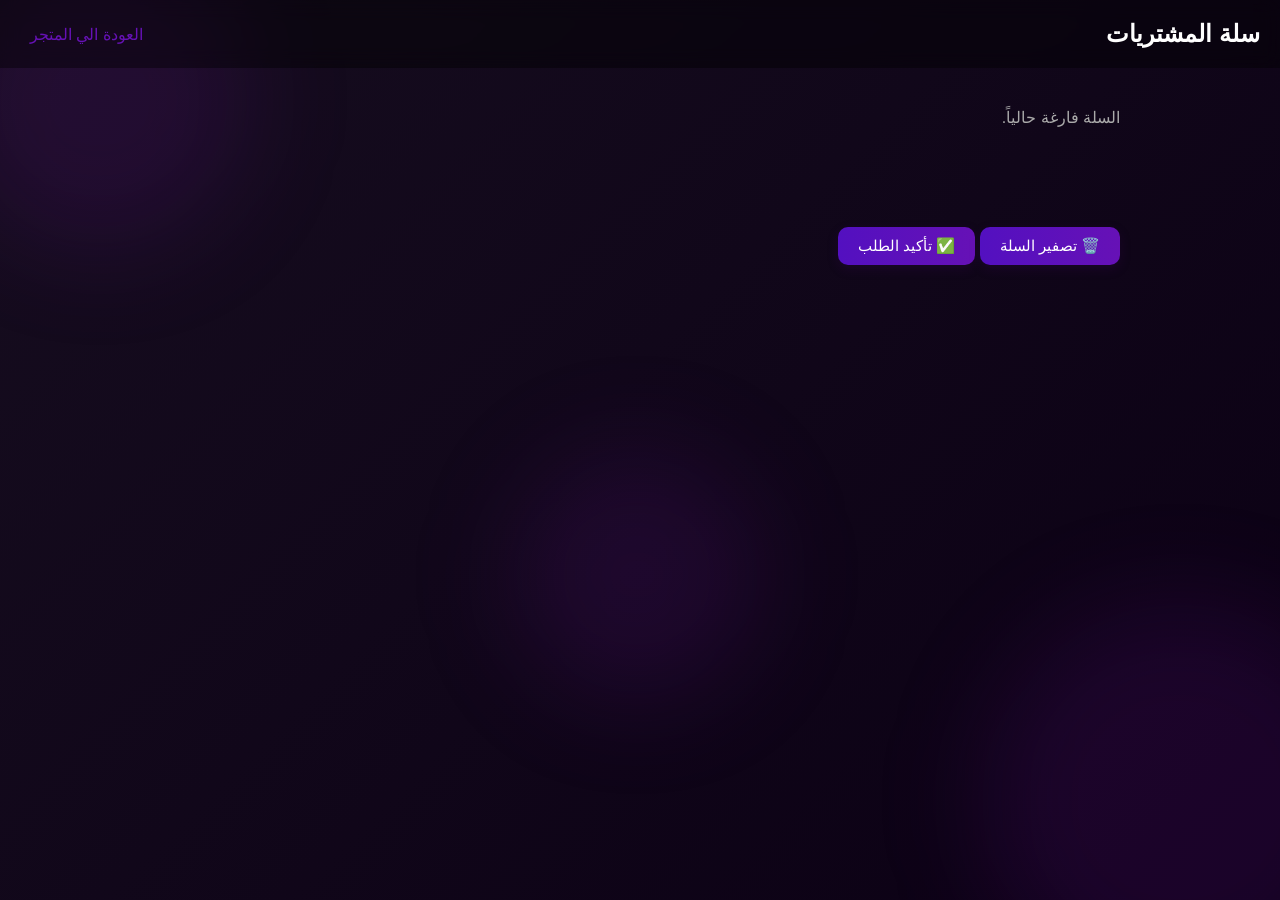
==== cart.html @ 98b05978 "Add files via upload" ====
<!DOCTYPE html>
<html lang="ar" dir="rtl">
<head>
  <meta charset="UTF-8">
  <title>سلة الشراء</title>
  <link rel="stylesheet" href="style.css">
</head>
<body>
  <div class="background">
    <div class="circle circle1"></div>
    <div class="circle circle2"></div>
    <div class="circle circle3"></div>
  </div>

  <nav>
    <h2>سلة المشتريات</h2>
      <a href="index.html">العودة الي المتجر</a>
  </nav>

  <div class="container" id="cart-container"></div>

  <div class="container" style="margin-top: 20px;">
    <button class="add-btn" onclick="clearCart()">🗑️ تصفير السلة</button>
    <button class="add-btn" onclick="confirmOrder()">✅ تأكيد الطلب</button>
  </div>

  <script>
    const cart = JSON.parse(localStorage.getItem('cart')) || [];
    const container = document.getElementById('cart-container');

    if (cart.length === 0) {
      container.innerHTML = '<p style="color: #aaa;">السلة فارغة حالياً.</p>';
    } else {
      let total = 0;
      cart.forEach((item, index) => {
        total += item.price;
        const productEl = document.createElement('div');
        productEl.className = 'product';
        productEl.innerHTML = `
          <div class="product-info">
            <h3>${item.name}</h3>
            <div class="product-details">
              <span class="price">${item.price} EGP</span>
            </div>
          </div>
        `;
        container.appendChild(productEl);
      });

      const totalEl = document.createElement('div');
      totalEl.className = 'rules-section';
      totalEl.innerHTML = `<h2>الإجمالي: ${total} EGP</h2>`;
      container.appendChild(totalEl);
    }

    function clearCart() {
      localStorage.removeItem('cart');
      location.reload();
    }

    function confirmOrder() {
      window.location.href = 'checkout.html';
    }
  </script>
</body>
</html>
---- style.css ----
* {
  margin: 0;
  padding: 0;
  box-sizing: border-box;
  font-family: 'Cairo', sans-serif;
}

body {
  background: linear-gradient(135deg, #160d1f, #0b0014);
  color: #fff;
  overflow-x: hidden;
  position: relative;
  min-height: 100vh;
}


.background {
  position: fixed;
  width: 100%;
  height: 100%;
  z-index: -1;
  overflow: hidden;
}

.circle {
  position: absolute;
  border-radius: 50%;
  background: rgba(116, 21, 160, 0.15);
  filter: blur(50px);
  animation: move 20s infinite ease-in-out alternate;
}

.circle1 {
  width: 300px;
  height: 300px;
  top: -50px;
  left: -50px;
  animation-delay: 0s;
}

.circle2 {
  width: 400px;
  height: 400px;
  bottom: -100px;
  right: -100px;
  animation-delay: 5s;
}

.circle3 {
  width: 250px;
  height: 250px;
  top: 50%;
  left: 40%;
  animation-delay: 10s;
}

@keyframes move {
  0% { transform: translateY(0) translateX(0); }
  100% { transform: translateY(50px) translateX(100px); }
}

nav {
  background: rgba(0, 0, 0, 0.4);
  padding: 20px;
  display: flex;
  justify-content: space-between;
  align-items: center;
  backdrop-filter: blur(10px);
}

nav a {
  color: #6611b6;
  text-decoration: none;
  margin: 0 10px;
  transition: 0.3s;
}

nav a:hover {
  color: #ffffff;
}

.container {
  padding: 40px 20px;
  max-width: 1000px;
  margin: auto;
  position: relative;
  z-index: 1;
}

.product {
  display: flex;
  flex-direction: row;
  align-items: flex-start;
  background: linear-gradient(145deg, rgba(0,0,0,0.5), rgba(120, 5, 197, 0.2));
  border-radius: 20px;
  padding: 20px;
  margin-bottom: 30px;
  position: relative;
  box-shadow: 0 8px 24px rgba(0, 0, 0, 0.4);
  backdrop-filter: blur(10px);
  transition: transform 0.3s ease, box-shadow 0.3s ease;
}

.product:hover {
  transform: translateY(-5px);
  box-shadow: 0 12px 30px rgba(120, 5, 197, 0.2);
}

.product-image {
  flex-shrink: 0;
  width: 140px;
  height: 140px;
  overflow: hidden;
  border-radius: 15px;
  border: 2px solid rgba(255, 255, 255, 0.1);
  margin-left: 20px;
}

.product-image img {
  width: 100%;
  height: 100%;
  object-fit: cover;
  transition: transform 0.3s ease;
}

.product:hover .product-image img {
  transform: scale(1.05);
}

.product-info {
  flex-grow: 1;
}

.product-info h3 {
  font-size: 1.4rem;
  color: #6611b6;
  margin-bottom: 8px;
}

.product-info p {
  font-size: 0.95rem;
  color: #ddd;
  margin-bottom: 10px;
  line-height: 1.5;
}

.product-details {
  display: flex;
  justify-content: space-between;
  margin-bottom: 10px;
  color: #aaa;
  font-size: 0.9rem;
}

.price {
  color: #6611b6;
  font-weight: bold;
}

.rating {
  color: #ffd700;
}

.add-btn {
  background: linear-gradient(to right, #5310c0, #6611b6);
  padding: 10px 20px;
  color: white;
  border: none;
  border-radius: 10px;
  font-size: 0.95rem;
  cursor: pointer;
  transition: 0.3s ease;
  box-shadow: 0 4px 12px rgba(64, 8, 102, 0.2);
}

.add-btn:hover {
  background: linear-gradient(to right, #5d2a86, #311861);
}

.rules-section {
  background: rgba(0, 0, 0, 0.5);
  border: 1px solid rgba(255, 255, 255, 0.1);
  padding: 30px;
  border-radius: 20px;
  margin-bottom: 40px;
  backdrop-filter: blur(10px);
  box-shadow: 0 4px 20px rgba(120, 5, 197, 0.2);
}

.rules-section h2 {
  color: #6611b6;
  margin-bottom: 15px;
  border-bottom: 1px solid rgba(255, 255, 255, 0.1);
  padding-bottom: 10px;
  font-size: 1.5rem;
}

.rules-section ul {
  list-style-type: decimal;
  padding-right: 20px;
  line-height: 2;
  color: #ddd;
  font-size: 1rem;
}
.contact-form {
  display: flex;
  flex-direction: column;
  gap: 15px;
  margin-top: 20px;
}

.contact-form label {
  color: #6611b6;
  font-weight: bold;
}

.contact-form input,
.contact-form textarea {
  padding: 10px;
  border: none;
  border-radius: 10px;
  background: rgba(255, 255, 255, 0.05);
  color: #fff;
  outline: none;
  backdrop-filter: blur(5px);
  box-shadow: inset 0 0 5px rgba(120, 5, 197, 0.2);
  font-size: 1rem;
}

.contact-form input::placeholder,
.contact-form textarea::placeholder {
  color: #aaa;
}

.contact-form button {
  width: fit-content;
  padding: 10px 20px;
  background: linear-gradient(to right, #5310c0, #6611b6);
  border: none;
  color: white;
  border-radius: 10px;
  cursor: pointer;
  transition: 0.3s;
  font-size: 1rem;
}

.contact-form button:hover {
  background: linear-gradient(to right, #5d2a86, #311861);
}
.toast-container {
  position: fixed;
  top: 20px;
  right: 20px;
  z-index: 9999;
  display: flex;
  flex-direction: column;
  gap: 10px;
}

.toast {
  background: rgba(116, 15, 211, 0.2);
  backdrop-filter: blur(10px);
  border: 1px solid rgba(111, 0, 255, 0.5);
  padding: 15px 20px;
  border-radius: 12px;
  color: #fff;
  font-size: 1rem;
  min-width: 220px;
  box-shadow: 0 4px 12px rgba(120, 5, 197, 0.2);
  animation: slideIn 0.5s ease forwards;
  position: relative;
}

.toast.success {
  border-left: 6px solid #00ffae;
}

.toast.error {
  border-left: 6px solid #ff4d4d;
}

@keyframes slideIn {
  from {
    opacity: 0;
    transform: translateX(50px);
  }
  to {
    opacity: 1;
    transform: translateX(0);
  }
}
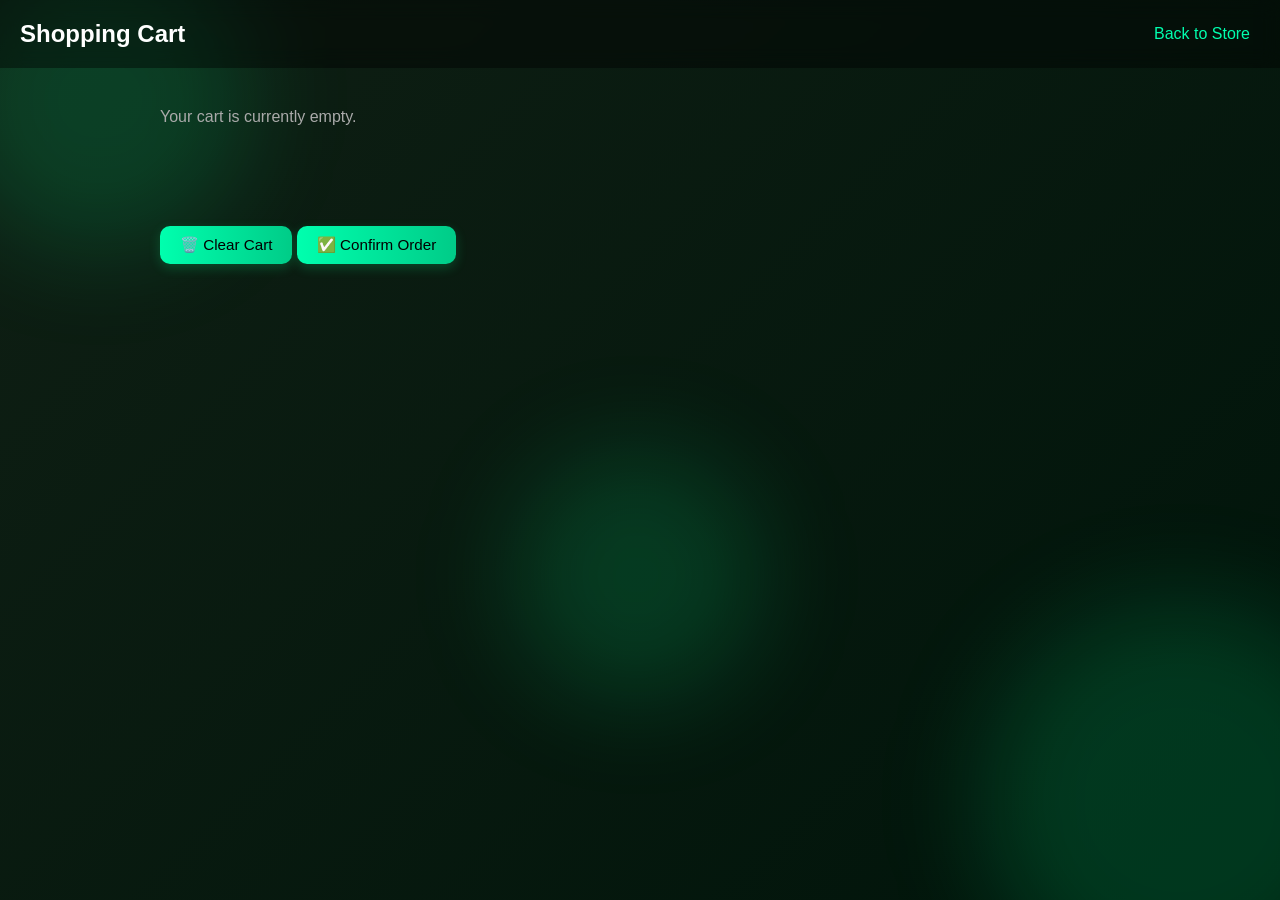
==== commit 9bb19225: "Translate cart.html from Arabic to English" ====
--- a/cart.html
+++ b/cart.html
@@ -1,8 +1,8 @@
 <!DOCTYPE html>
-<html lang="ar" dir="rtl">
+<html lang="en" dir="ltr">
 <head>
   <meta charset="UTF-8">
-  <title>سلة الشراء</title>
+  <title>Shopping Cart</title>
   <link rel="stylesheet" href="style.css">
 </head>
 <body>
@@ -13,15 +13,15 @@
   </div>
 
   <nav>
-    <h2>سلة المشتريات</h2>
-      <a href="index.html">العودة الي المتجر</a>
+    <h2>Shopping Cart</h2>
+    <a href="index.html">Back to Store</a>
   </nav>
 
   <div class="container" id="cart-container"></div>
 
   <div class="container" style="margin-top: 20px;">
-    <button class="add-btn" onclick="clearCart()">🗑️ تصفير السلة</button>
-    <button class="add-btn" onclick="confirmOrder()">✅ تأكيد الطلب</button>
+    <button class="add-btn" onclick="clearCart()">🗑️ Clear Cart</button>
+    <button class="add-btn" onclick="confirmOrder()">✅ Confirm Order</button>
   </div>
 
   <script>
@@ -29,7 +29,7 @@
     const container = document.getElementById('cart-container');
 
     if (cart.length === 0) {
-      container.innerHTML = '<p style="color: #aaa;">السلة فارغة حالياً.</p>';
+      container.innerHTML = '<p style="color: #aaa;">Your cart is currently empty.</p>';
     } else {
       let total = 0;
       cart.forEach((item, index) => {
@@ -49,7 +49,7 @@
 
       const totalEl = document.createElement('div');
       totalEl.className = 'rules-section';
-      totalEl.innerHTML = `<h2>الإجمالي: ${total} EGP</h2>`;
+      totalEl.innerHTML = `<h2>Total: ${total} EGP</h2>`;
       container.appendChild(totalEl);
     }
 
--- a/style.css
+++ b/style.css
@@ -6,13 +6,12 @@
 }
 
 body {
-  background: linear-gradient(135deg, #160d1f, #0b0014);
+  background: linear-gradient(135deg, #0f1f14, #00140a);
   color: #fff;
   overflow-x: hidden;
   position: relative;
   min-height: 100vh;
 }
-
 
 .background {
   position: fixed;
@@ -25,7 +24,7 @@
 .circle {
   position: absolute;
   border-radius: 50%;
-  background: rgba(116, 21, 160, 0.15);
+  background: rgba(0, 255, 140, 0.15);
   filter: blur(50px);
   animation: move 20s infinite ease-in-out alternate;
 }
@@ -69,7 +68,7 @@
 }
 
 nav a {
-  color: #6611b6;
+  color: #00ffae;
   text-decoration: none;
   margin: 0 10px;
   transition: 0.3s;
@@ -91,7 +90,7 @@
   display: flex;
   flex-direction: row;
   align-items: flex-start;
-  background: linear-gradient(145deg, rgba(0,0,0,0.5), rgba(120, 5, 197, 0.2));
+  background: linear-gradient(145deg, rgba(0,0,0,0.5), rgba(0, 255, 140, 0.15));
   border-radius: 20px;
   padding: 20px;
   margin-bottom: 30px;
@@ -103,7 +102,7 @@
 
 .product:hover {
   transform: translateY(-5px);
-  box-shadow: 0 12px 30px rgba(120, 5, 197, 0.2);
+  box-shadow: 0 12px 30px rgba(0, 255, 140, 0.2);
 }
 
 .product-image {
@@ -133,7 +132,7 @@
 
 .product-info h3 {
   font-size: 1.4rem;
-  color: #6611b6;
+  color: #00ffae;
   margin-bottom: 8px;
 }
 
@@ -153,7 +152,7 @@
 }
 
 .price {
-  color: #6611b6;
+  color: #00ffae;
   font-weight: bold;
 }
 
@@ -162,19 +161,19 @@
 }
 
 .add-btn {
-  background: linear-gradient(to right, #5310c0, #6611b6);
+  background: linear-gradient(to right, #00ffae, #00cc88);
   padding: 10px 20px;
-  color: white;
+  color: black;
   border: none;
   border-radius: 10px;
   font-size: 0.95rem;
   cursor: pointer;
   transition: 0.3s ease;
-  box-shadow: 0 4px 12px rgba(64, 8, 102, 0.2);
+  box-shadow: 0 4px 12px rgba(0, 255, 140, 0.2);
 }
 
 .add-btn:hover {
-  background: linear-gradient(to right, #5d2a86, #311861);
+  background: linear-gradient(to right, #00cc88, #009966);
 }
 
 .rules-section {
@@ -184,11 +183,11 @@
   border-radius: 20px;
   margin-bottom: 40px;
   backdrop-filter: blur(10px);
-  box-shadow: 0 4px 20px rgba(120, 5, 197, 0.2);
+  box-shadow: 0 4px 20px rgba(0, 255, 140, 0.2);
 }
 
 .rules-section h2 {
-  color: #6611b6;
+  color: #00ffae;
   margin-bottom: 15px;
   border-bottom: 1px solid rgba(255, 255, 255, 0.1);
   padding-bottom: 10px;
@@ -202,6 +201,7 @@
   color: #ddd;
   font-size: 1rem;
 }
+
 .contact-form {
   display: flex;
   flex-direction: column;
@@ -210,7 +210,7 @@
 }
 
 .contact-form label {
-  color: #6611b6;
+  color: #00ffae;
   font-weight: bold;
 }
 
@@ -223,7 +223,7 @@
   color: #fff;
   outline: none;
   backdrop-filter: blur(5px);
-  box-shadow: inset 0 0 5px rgba(120, 5, 197, 0.2);
+  box-shadow: inset 0 0 5px rgba(0, 255, 140, 0.2);
   font-size: 1rem;
 }
 
@@ -235,9 +235,9 @@
 .contact-form button {
   width: fit-content;
   padding: 10px 20px;
-  background: linear-gradient(to right, #5310c0, #6611b6);
+  background: linear-gradient(to right, #00ffae, #00cc88);
   border: none;
-  color: white;
+  color: black;
   border-radius: 10px;
   cursor: pointer;
   transition: 0.3s;
@@ -245,8 +245,9 @@
 }
 
 .contact-form button:hover {
-  background: linear-gradient(to right, #5d2a86, #311861);
-}
+  background: linear-gradient(to right, #00cc88, #009966);
+}
+
 .toast-container {
   position: fixed;
   top: 20px;
@@ -258,15 +259,15 @@
 }
 
 .toast {
-  background: rgba(116, 15, 211, 0.2);
-  backdrop-filter: blur(10px);
-  border: 1px solid rgba(111, 0, 255, 0.5);
+  background: rgba(0, 255, 140, 0.2);
+  backdrop-filter: blur(10px);
+  border: 1px solid rgba(0, 255, 140, 0.5);
   padding: 15px 20px;
   border-radius: 12px;
   color: #fff;
   font-size: 1rem;
   min-width: 220px;
-  box-shadow: 0 4px 12px rgba(120, 5, 197, 0.2);
+  box-shadow: 0 4px 12px rgba(0, 255, 140, 0.2);
   animation: slideIn 0.5s ease forwards;
   position: relative;
 }
